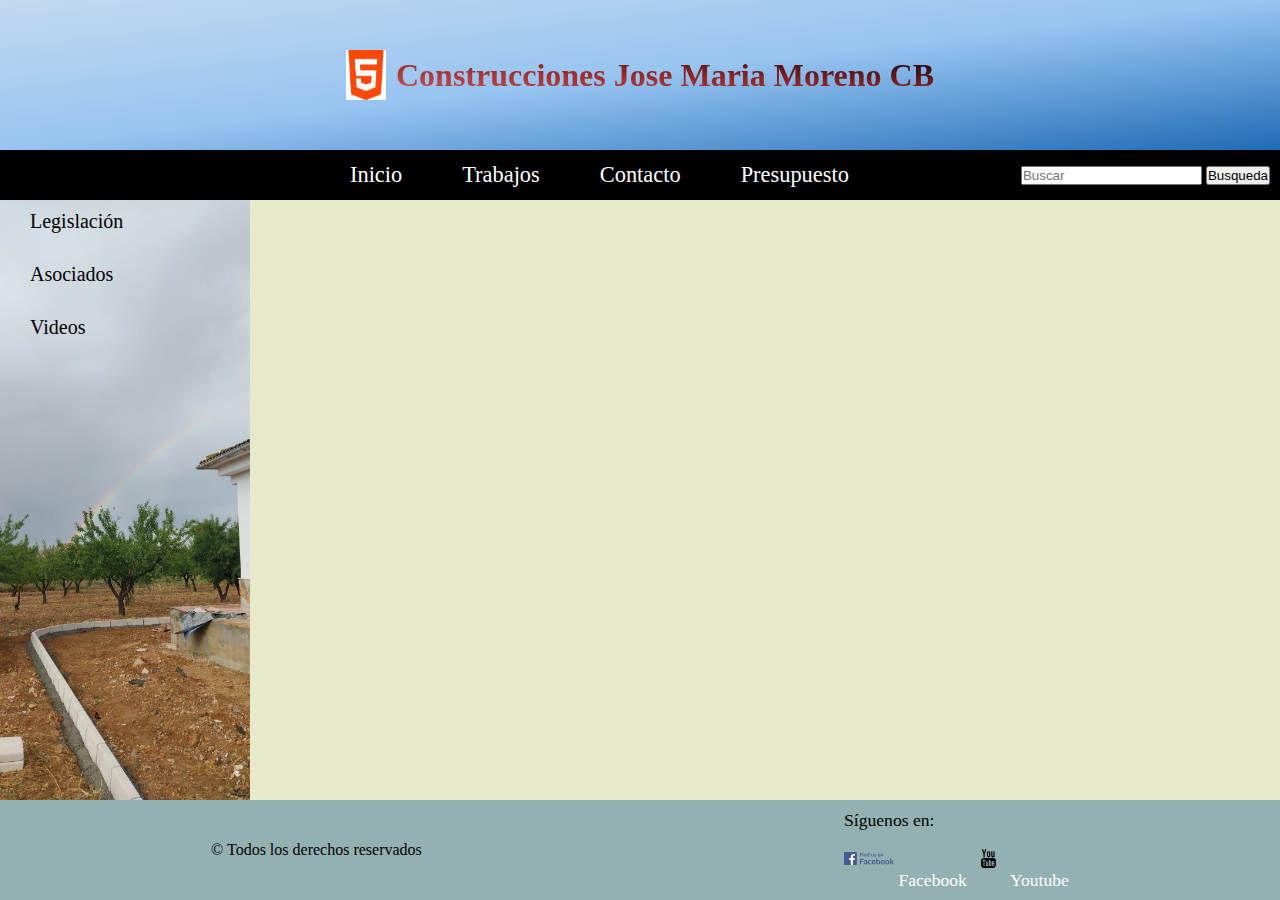
==== views/legislacion.html @ ada29bcc "Contenido del proyecto" ====
<!DOCTYPE html>
<html lang="es">
<head>
    <meta charset="UTF-8">
    <meta name="viewport" content="width=device-width, initial-scale=1.0">
    <meta name="description" content="En Construcciones Jose Maria Moreno CB ofrecemos nuestra larga experiencia de mas de 25 años en el sector de la construccion y reforma, para que haga realidad sus proyectos. Cuenta con nuestra orientacion, consejos y profesionalidad para llevarlos a cabo de forma. Nuestros clientes nos avalan.">
    <meta name="keywords" content="Construccion, Reformas, Obra">
    <meta name="author" content="Joma Moreno">
    <meta name="lang" content="es">
    <meta name="revisit-after" content="7 days">
    <meta name="category" content="Construcciones y reformas">
    
    <!--Favicon-->
    <link rel="icon" type="image/x-icon" href="../favicon.ico?v=2">
    
    <!--Css-->
    <link rel="stylesheet" href="../estilos/estilos.css">

    <title> Construcciones Jose Maria Moreno CB </title>
</head>

<body>

    <div class="principal">


        <!--Cabecera-->

        <header>
            <img class="logo" src="../assets/images/logo.png" alt="logo" width="225" height="225">
            <h1>Construcciones Jose Maria Moreno CB</h1>
        </header>


        <!--Barra de navegación-->

        <nav>
            <ul class="caja1">
                <li>
                    <a class="enlace" href="../index.html">Inicio</a>
                </li>
                <li>
                    <a class="enlace" href="productos.html">Trabajos</a>
                </li>
                <li>
                    <a class="enlace" href="contacto.html">Contacto</a>
                </li>
                <li>
                    <a class="enlace" href="presupuesto.html">Presupuesto</a>
                </li>
            </ul>
            <form class="caja2">
                <input type="search" placeholder="Buscar">
                <input type="submit" value="Busqueda">
            </form>
        </nav>

        <main>

        </main>


        <!--Barra de navegación lateral-->

        <aside>
            <ul class="caja3">
                <li>
                    <a class="enlace1 activo" href="#">Legislación</a>
                </li>
                <li>
                    <a class="enlace1" href="asociados.html">Asociados</a>
                </li>
                <li>
                    <a class="enlace1" href="videos.html">Videos</a>
                </li>
            </ul>
        </aside>


        <!--Pie de página-->

        <footer>
            <p>&copy; Todos los derechos reservados</p>
            <div class="pie">
                <p>Síguenos en:</p>
                <img class="logo1" src="../assets/images/find-us-on-facebook-logo-svgrepo-com.svg" alt="Logotipo de Facebook" width="800" height="800">
                <a class="enlace" href="https://www.facebook.com/campingbungalows.labolera">Facebook</a>
                <img class="logo2" src="../assets/images/youtube-svgrepo-com.svg" alt="Logotipo de Youtube" width="800" height="800"> 
                <a class="enlace" href="https://www.youtube.com/watch?v=E3QV-Q6gMbI&list=PL3ANikm00BsQ8XFvS35hcydenPT0xJxWL&ab_channel=fischerIb%C3%A9rica">Youtube</a> 
            </div>
        </footer>
    </div>

</body>
---- estilos/estilos.css ----
/*-*-*-*-*-*-*-*-*-*-*-*-*-*-*-*-*-*-*-*-*-*-*-*-*-*-*-*-*/
/*-*-*-*-*-*-*-*-*-* ESTILOS GENERALES *-*-*-*-*-*-*-*-*-*/
/*-*-*-*-*-*-*-*-*-*-*-*-*-*-*-*-*-*-*-*-*-*-*-*-*-*-*-*-*/

* {
    padding: 0;
    margin: 0;
    box-sizing: border-box;
}

:root {
    --negro: black;
    --blanco: white;
    --azul-claro: rgb(199, 219, 212);
    --verdana: Verdana, Geneva, Tahoma, sans-serif;
}

.principal {
    height: 100vh;
    display: grid;
    grid-template-areas: 
    "my-header my-header"
    "my-nav my-nav"
    "my-aside my-main"
    "my-footer my-footer";
    grid-template-rows: 150px 50px 1fr 100px;
    grid-template-columns: 250px 1fr;
}


/* ESTILOS DE LA CABECERA */

header {
    grid-area: my-header;
    display: flex;
    justify-content: center;
    align-items: center;
    background: linear-gradient(to right bottom, rgb(195, 217, 239), rgb(151, 196, 241), rgb(32, 108, 183));
}

.logo {
    width: 50px;
    height: 50px;
    padding-right: 10px;
}

h1 {
    background: linear-gradient(to left bottom, rgb(16, 1, 12), rgb(151, 38, 38), rgb(203, 88, 88));
    background-clip: text;
    -webkit-text-fill-color: transparent;
}


/* ESTILOS DE LA BARRA DE NAVEGACION */

nav {
    grid-area: my-nav;
    display: flex;
    justify-content: space-between;
    align-items: center;
    background-color: var(--negro);
}

.caja1 {
    display: flex;
    font-size: 1.4rem;
    gap: 60px;
    padding-left: 350px;
    list-style-type: none;
}

.enlace {
    text-decoration: none;
    color: var(--blanco);
    transition: all .3s ease-in-out;
}

.enlace:hover {
    color: rgb(178, 32, 32);
    background-color: rgba(6, 54, 54, 0.479);
}

.activo {
    color: rgb(21, 44, 172);
}

.caja2 {
    padding-right: 10px;
}


/* ESTILOS DE LA SECCION PRINCIPAL */

main {
    grid-area: my-main;
    background-color: rgb(231, 233, 202);
}

h2 {
    text-align: center;
    margin-top: 20px;
    margin-bottom: 20px;
}

h3 {
    text-align: center;
    margin-top: 30px;
    margin-bottom: 15px;
}

h4 {
    text-align: center;
    margin-top: 15px;
    margin-bottom: 10px;
}

.margen {
    margin-top: 20px;
}


/* ESTILOS DE LA BARRA LATERAL */

aside {
    grid-area: my-aside;
    background: url(../assets/images/Baldosa_Pepe.jpg) center/cover no-repeat; 
    display: flex;
    flex-direction: column;
}

.caja3 {
    list-style-type: none;
    height: 50px;
    width: 200px;
    display: flex;
    flex-direction: column;
    font-size: 20px;
    row-gap: 30px;
    padding-left: 30px;
    padding-top: 10px;
}

.enlace1 {
    text-decoration: none;
    color: var(--negro);
    transition: all .2s ease-in-out;
}

.enlace1:hover {
    color: rgb(178, 32, 32);
    background-color: rgba(118, 149, 207, 0.226);
    width: 100%;
    display: flex;
}


/* ESTILOS DEL PIE DE PAGINA */

footer {
    grid-area: my-footer;
    display: flex;
    justify-content: space-around;
    align-items: center;
    background-color: rgb(147, 177, 177);
}

.pie {
    font-size: 1.1rem;
}

.logo1 {
    width: 50px;
    height: 55px;
}

.logo2 {
    width: 35px;
    height: 40px;
    padding-bottom: 15px;
}


/*-*-*-*-*-*-*-*-*-*-*-*-*-*-*-*-*-*-*-*-*-*-*-*-*-*-*/
/*-*-*-*-*-*-*-*-*-* PAGINA INICIO *-*-*-*-*-*-*-*-*-*/
/*-*-*-*-*-*-*-*-*-*-*-*-*-*-*-*-*-*-*-*-*-*-*-*-*-*-*/

/* ESTILOS DE LA SECCION PRINCIPAL */

.inicio {
    padding: 40px;
    font-family: var(--verdana);
}

.lista-inicio {
    margin-left: 50px;
}


/*-*-*-*-*-*-*-*-*-*-*-*-*-*-*-*-*-*-*-*-*-*-*-*-*-*-*-*-*/
/*-*-*-*-*-*-*-*-*-* PAGINA PRODUCTOS *-*-*-*-*-*-*-*-*-*/
/*-*-*-*-*-*-*-*-*-*-*-*-*-*-*-*-*-*-*-*-*-*-*-*-*-*-*-*/

/* ESTILOS DE LA SECCION PRINCIPAL */

.productos {
    width: 100%;
    padding: 30px 15px;
    margin-bottom: 40px;
    font-family: var(--verdana);
    background-color: var(--azul-claro);
}

.productos1 {
    width: 100%;
    padding: 30px 15px;
    margin-top: 40px;
    font-size: small;
    font-family: var(--verdana);
    background-color: var(--azul-claro);
}

.productos2 {
    padding-bottom: 10px;
}

div ol li {
    margin-left: 55px;
}

/* ESTILOS DE LA REJILLA DE FOTOS */

.rejilla {
    padding: 16px;
    margin: 0 auto;
    display: grid;
    grid-template-columns: 200px 200px 200px 200px;
    grid-template-rows: 200px 200px 200px;
    grid-gap: 16px;
    justify-content: center;
}

.imagen1 {
    width: 100%;
    height: 100%;
    border-radius: 10px;
    object-fit: cover;
}

.foto1 {
    grid-row: 1 / 3;
}

.foto2 {
    grid-column: 3 / 5;
}

.foto3 {
    grid-row: 2 / 4;
}

.foto4 {
    grid-column: 3 / 5;
}


/*-*-*-*-*-*-*-*-*-*-*-*-*-*-*-*-*-*-*-*-*-*-*-*-*-*-*-*/
/*-*-*-*-*-*-*-*-*-* PAGINA CONTACTO *-*-*-*-*-*-*-*-*-*/
/*-*-*-*-*-*-*-*-*-*-*-*-*-*-*-*-*-*-*-*-*-*-*-*-*-*-*-*/

/* ESTILOS DE LA SECCION PRINCIPAL */

.contacto {
    width: 100%;
    padding: 30px 15px;
    margin-bottom: 40px;
    font-size: 0.9rem;
    font-family: var(--verdana);
    background-color: var(--azul-claro);
}

.lateral {
    margin-left: 10px;
}

.contacto1 {
    display: flex;
    justify-content: space-around;
    align-items: center;
    margin-bottom: 40px;
}

.imagen {
    width: 300px;
    height: 300px;
}


/*-*-*-*-*-*-*-*-*-*-*-*-*-*-*-*-*-*-*-*-*-*-*-*-*-*-*-*-*-*/
/*-*-*-*-*-*-*-*-*-* PAGINA PRESUPUESTO *-*-*-*-*-*-*-*-*-*/
/*-*-*-*-*-*-*-*-*-*-*-*-*-*-*-*-*-*-*-*-*-*-*-*-*-*-*-*-*/

/* ESTILOS DE LA SECCION PRINCIPAL */


.presupuesto {
    width: 100%;
    padding: 30px 15px;
    margin-bottom: 40px;
    font-size: 0.9rem;
    font-family: var(--verdana);
    background-color: var(--azul-claro);
}

/* ESTILOS DEL FORMULARIO */

.caja-form {
    width: 80%;
    margin: 0 auto;
    padding: 5% 0;
}

.lista-form {
    list-style-type: none;
    padding: 0;
    max-width: 800px;
    margin: 0 auto;
}

.lista-form li {
    display: flex;
    align-items: center;
}

.lista-form > li:not(:last-child) {
    margin-bottom: 20px;
}

.lista-form li label {
    padding: 8px;
    font-weight: 300;
    letter-spacing: 5px;
    text-transform: uppercase;
}

.lista-form > li > label {
    flex: 1 0 120px;
    max-width: 220px;
}

.lista-form > li > label + * {
    flex: 1 0 220px;
}

.lista-form li input:not([type="radio"]), .lista-form li textarea {
    padding: 15px;
    border: none;
}

.caja-form1 {
   margin-right: 460px;
}

.caja-form1 label {
    font-size: 0.5rem;
}

.lista-form .botones button {
    margin-left: auto;
    padding: 8px 16px;
    border: none;
    background-color: var(--negro);
    color: azure;
    text-transform: uppercase;
    letter-spacing: 5px;
    border-radius: 5px;
}

.lista-form .botones {
    display: flex;
    align-items: center;
}

.botones button:hover {
    color: green;
}
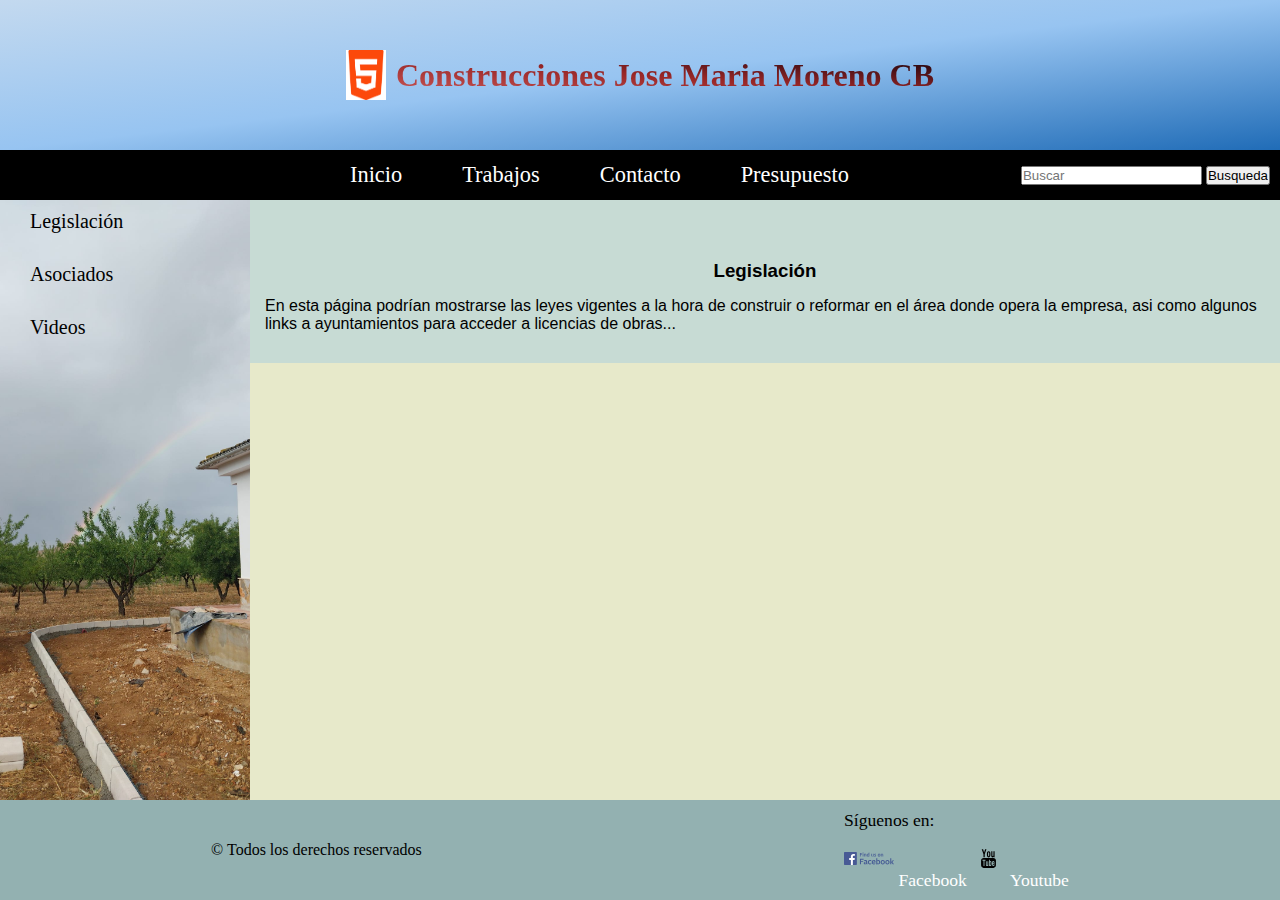
==== commit 1d697d53: "Aportamos los archivos" ====
--- a/views/legislacion.html
+++ b/views/legislacion.html
@@ -56,7 +56,10 @@
         </nav>
 
         <main>
-
+            <div class="productos">
+                <h3>Legislación</h3>
+                <p>En esta página podrían mostrarse las leyes vigentes a la hora de construir o reformar en el área donde opera la empresa, asi como algunos links a ayuntamientos para acceder a licencias de obras...</p>
+            </div>
         </main>
 
 
